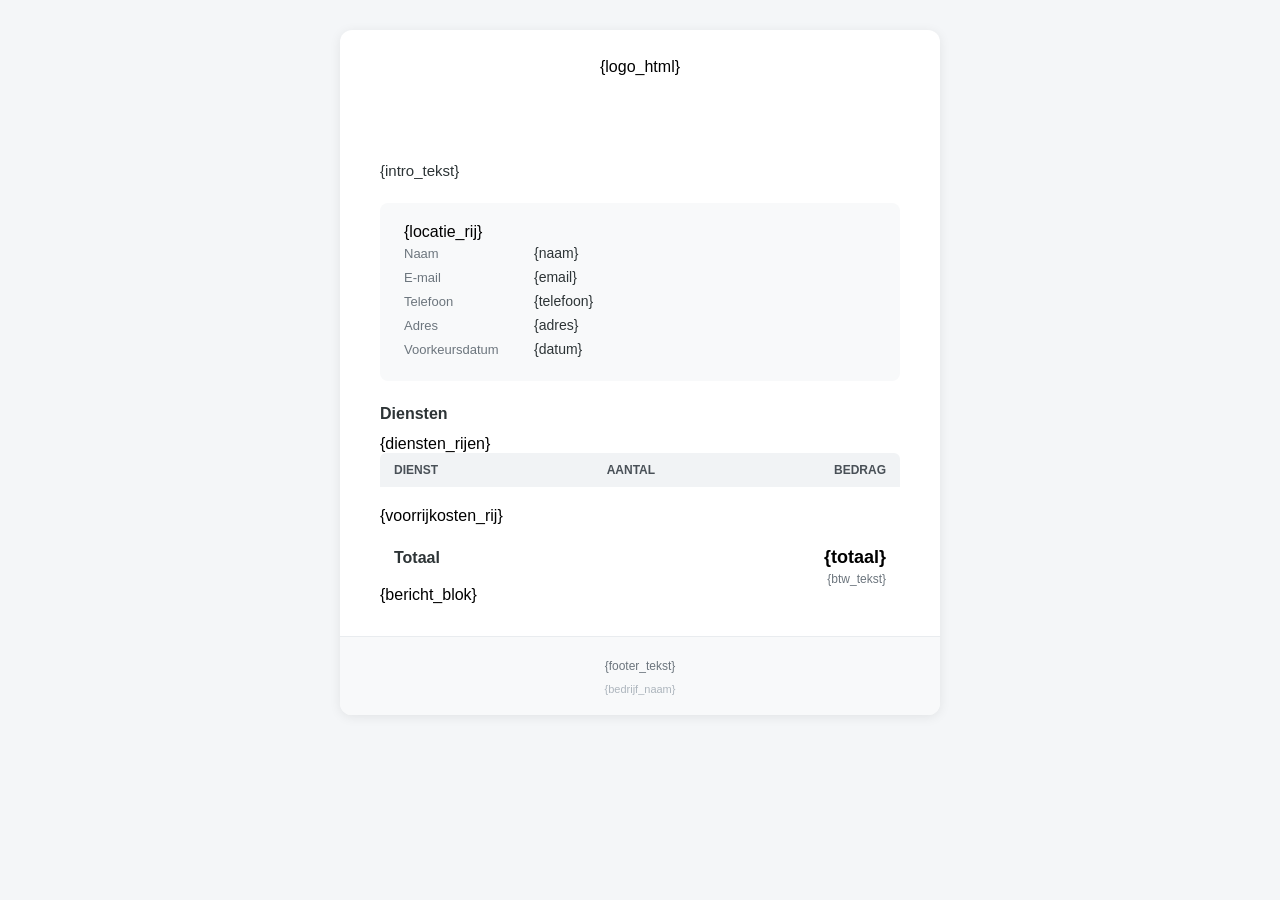
==== templates/email-booking.html @ 94785398 "feat: Fase 4 — HTML e-mailsysteem met klantbevestiging en statusupdates - Nieuw: CMCalc_Email class " ====
<!DOCTYPE html>
<html lang="nl">
<head>
<meta charset="UTF-8">
<meta name="viewport" content="width=device-width, initial-scale=1.0">
<title>{onderwerp}</title>
</head>
<body style="margin:0;padding:0;background-color:#f4f6f8;font-family:-apple-system,BlinkMacSystemFont,'Segoe UI',Roboto,'Helvetica Neue',Arial,sans-serif;">
<table role="presentation" width="100%" cellpadding="0" cellspacing="0" style="background-color:#f4f6f8;">
<tr><td align="center" style="padding:30px 15px;">

<!-- Container -->
<table role="presentation" width="600" cellpadding="0" cellspacing="0" style="background-color:#ffffff;border-radius:12px;overflow:hidden;box-shadow:0 2px 12px rgba(0,0,0,0.08);">

<!-- Header -->
<tr>
<td style="background:{primary_color};padding:28px 40px;text-align:center;">
    {logo_html}
    <h1 style="margin:0;color:#ffffff;font-size:20px;font-weight:600;letter-spacing:-0.3px;">{header_titel}</h1>
</td>
</tr>

<!-- Body -->
<tr>
<td style="padding:32px 40px;">
    <p style="margin:0 0 20px;color:#2d3436;font-size:15px;line-height:1.6;">{intro_tekst}</p>

    <!-- Booking Info Card -->
    <table role="presentation" width="100%" cellpadding="0" cellspacing="0" style="background:#f8f9fa;border-radius:8px;margin-bottom:24px;">
    <tr><td style="padding:20px 24px;">
        <table role="presentation" width="100%" cellpadding="0" cellspacing="0">
            <tr>
                <td style="padding:4px 0;color:#6c757d;font-size:13px;width:130px;">Naam</td>
                <td style="padding:4px 0;color:#2d3436;font-size:14px;font-weight:500;">{naam}</td>
            </tr>
            <tr>
                <td style="padding:4px 0;color:#6c757d;font-size:13px;">E-mail</td>
                <td style="padding:4px 0;color:#2d3436;font-size:14px;">{email}</td>
            </tr>
            <tr>
                <td style="padding:4px 0;color:#6c757d;font-size:13px;">Telefoon</td>
                <td style="padding:4px 0;color:#2d3436;font-size:14px;">{telefoon}</td>
            </tr>
            <tr>
                <td style="padding:4px 0;color:#6c757d;font-size:13px;">Adres</td>
                <td style="padding:4px 0;color:#2d3436;font-size:14px;">{adres}</td>
            </tr>
            {locatie_rij}
            <tr>
                <td style="padding:4px 0;color:#6c757d;font-size:13px;">Voorkeursdatum</td>
                <td style="padding:4px 0;color:#2d3436;font-size:14px;">{datum}</td>
            </tr>
        </table>
    </td></tr>
    </table>

    <!-- Services Table -->
    <h3 style="margin:0 0 12px;color:#2d3436;font-size:16px;font-weight:600;">Diensten</h3>
    <table role="presentation" width="100%" cellpadding="0" cellspacing="0" style="margin-bottom:20px;">
        <tr style="background:#f1f3f5;">
            <td style="padding:10px 14px;color:#495057;font-size:12px;font-weight:600;text-transform:uppercase;border-radius:6px 0 0 0;">Dienst</td>
            <td style="padding:10px 14px;color:#495057;font-size:12px;font-weight:600;text-transform:uppercase;text-align:center;">Aantal</td>
            <td style="padding:10px 14px;color:#495057;font-size:12px;font-weight:600;text-transform:uppercase;text-align:right;border-radius:0 6px 0 0;">Bedrag</td>
        </tr>
        {diensten_rijen}
    </table>

    {voorrijkosten_rij}

    <!-- Total -->
    <table role="presentation" width="100%" cellpadding="0" cellspacing="0" style="border-top:2px solid {primary_color};margin-top:8px;">
    <tr>
        <td style="padding:14px 14px 0;color:#2d3436;font-size:16px;font-weight:700;">Totaal</td>
        <td style="padding:14px 14px 0;color:{primary_color};font-size:18px;font-weight:700;text-align:right;">{totaal}</td>
    </tr>
    <tr>
        <td colspan="2" style="padding:4px 14px 0;color:#6c757d;font-size:12px;text-align:right;">{btw_tekst}</td>
    </tr>
    </table>

    {bericht_blok}
</td>
</tr>

<!-- Footer -->
<tr>
<td style="background:#f8f9fa;padding:20px 40px;border-top:1px solid #e9ecef;text-align:center;">
    <p style="margin:0;color:#6c757d;font-size:12px;line-height:1.5;">{footer_tekst}</p>
    <p style="margin:8px 0 0;color:#adb5bd;font-size:11px;">{bedrijf_naam}</p>
</td>
</tr>

</table>
<!-- /Container -->

</td></tr>
</table>
</body>
</html>
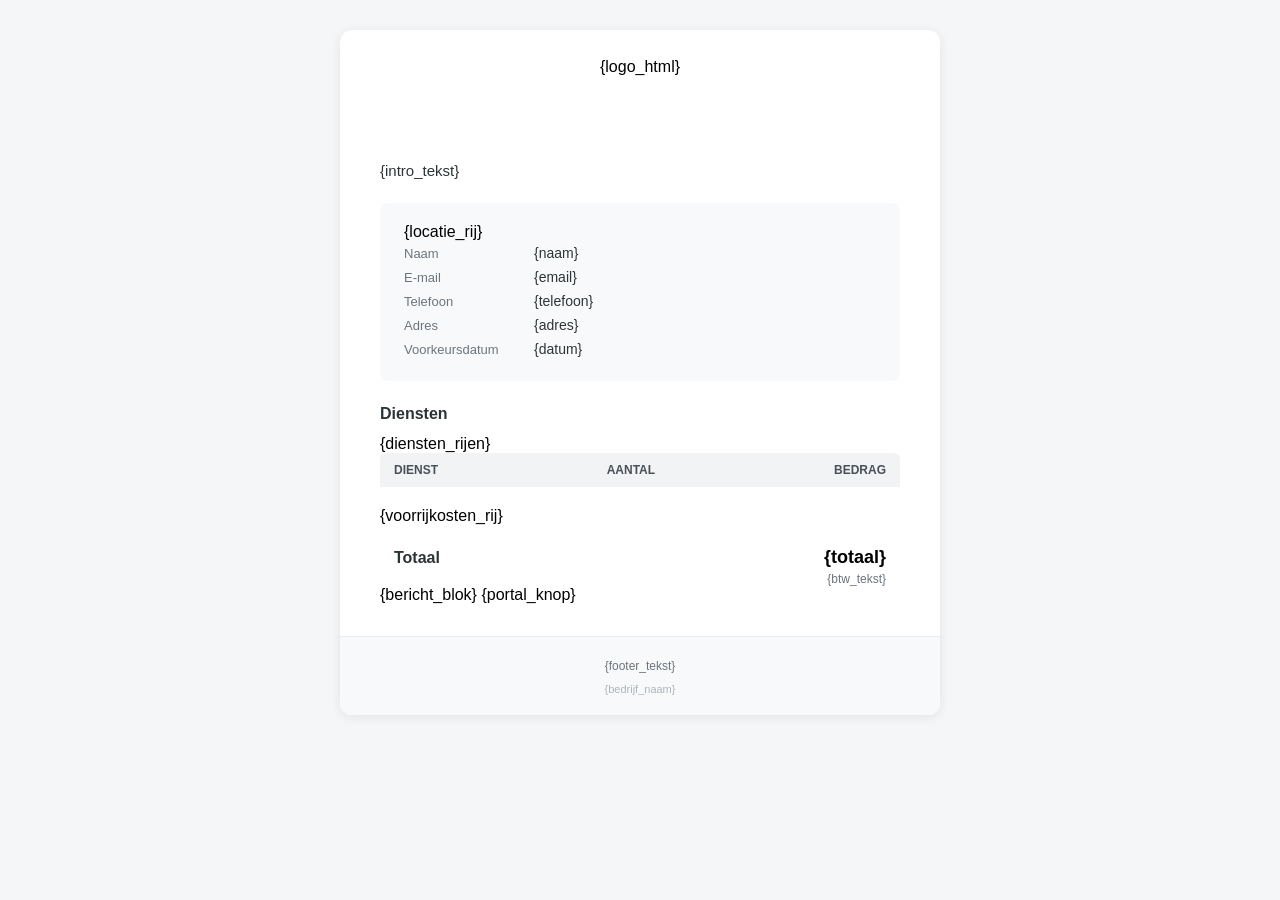
==== commit 1d48394b: "feat: v1.1.0 — SMTP, klantportaal, beveiligingsfixes - SMTP: volledig configureerbare mailserver (cl" ====
--- a/templates/email-booking.html
+++ b/templates/email-booking.html
@@ -79,6 +79,8 @@
     </table>
 
     {bericht_blok}
+
+    {portal_knop}
 </td>
 </tr>
 
